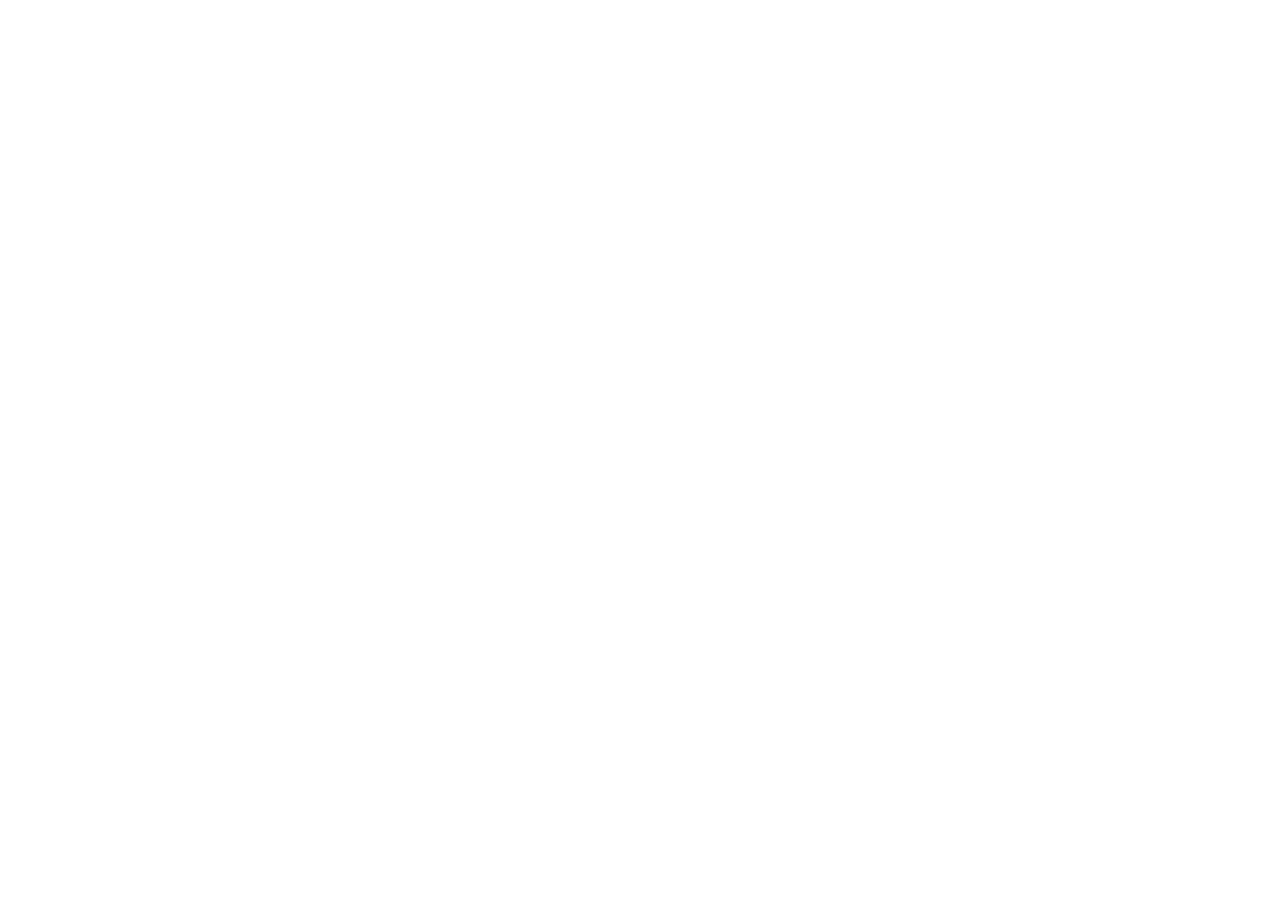
==== docs/index.html @ 09d578be "Starting" ====
<!DOCTYPE html>
<html lang="es">
  <head>
    <meta charset="UTF-8" />
    <meta name="viewport" content="width=device-width, initial-scale=1" />
    <title>Adalab Web Starter Kit</title>
    <link href="https://fonts.googleapis.com/css?family=Roboto&display=swap" rel="stylesheet" />
    
    <link rel="icon" href="./images/favicon.png" />
    <link rel="stylesheet" href="./assets/main-62015576.css">
  </head>

  <body>
    
    <script src="./js/main.js"></script>
  </body>
</html>
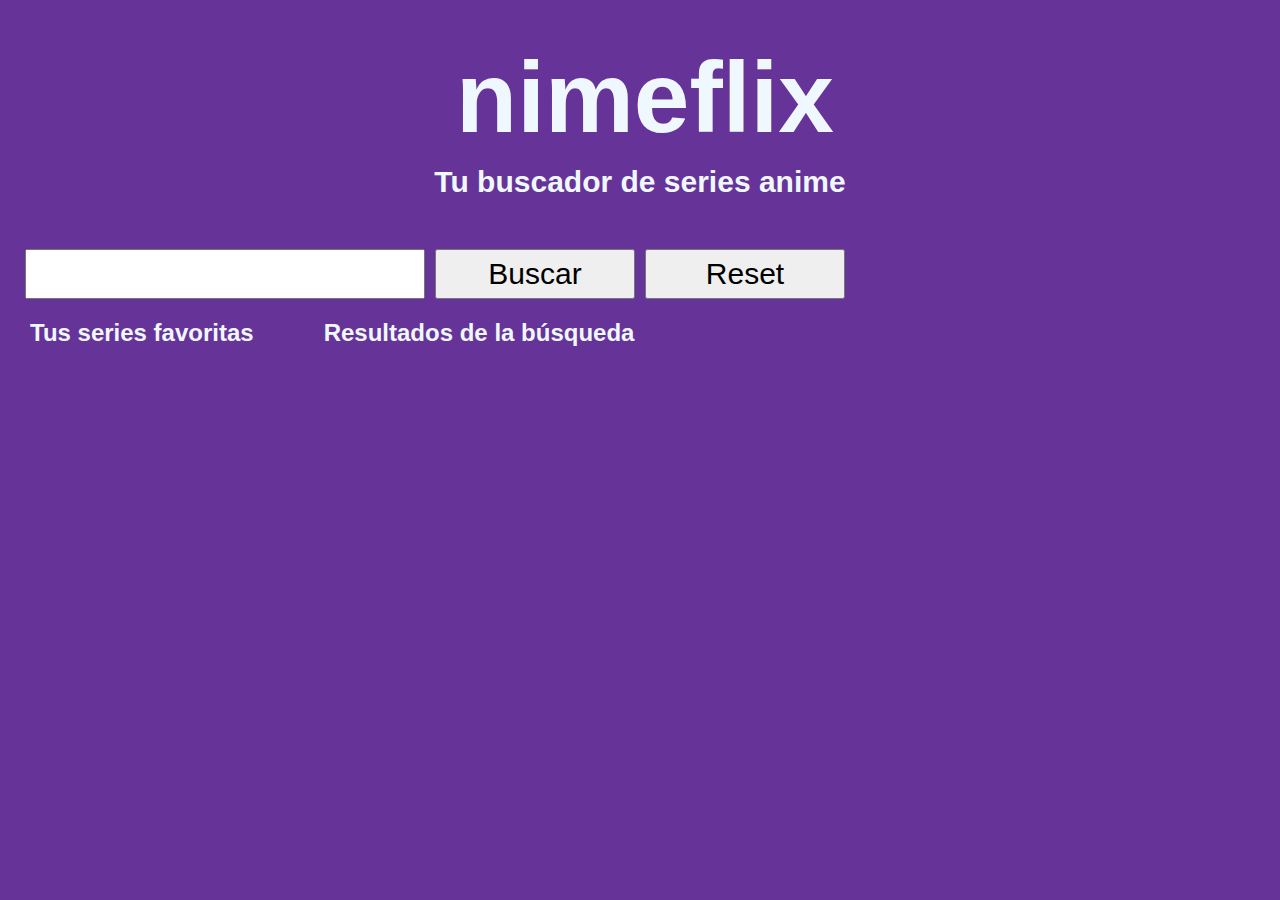
==== commit ea51506e: "Deployed new version of the page to production" ====
--- a/docs/index.html
+++ b/docs/index.html
@@ -3,15 +3,36 @@
   <head>
     <meta charset="UTF-8" />
     <meta name="viewport" content="width=device-width, initial-scale=1" />
-    <title>Adalab Web Starter Kit</title>
-    <link href="https://fonts.googleapis.com/css?family=Roboto&display=swap" rel="stylesheet" />
+    <title>Buscador de series anime</title>  
     
-    <link rel="icon" href="./images/favicon.png" />
-    <link rel="stylesheet" href="./assets/main-62015576.css">
+    <link rel="stylesheet" href="https://cdnjs.cloudflare.com/ajax/libs/font-awesome/6.5.0/css/all.min.css" integrity="sha512-Avb2QiuDEEvB4bZJYdft2mNjVShBftLdPG8FJ0V7irTLQ8Uo0qcPxh4Plq7G5tGm0rU+1SPhVotteLpBERwTkw==" crossorigin="anonymous" referrerpolicy="no-referrer" />
+    <link rel="stylesheet" href="./assets/index-4c2ae88d.css">
   </head>
 
   <body>
+    <main>
+  <h1><i class="fa-solid fa-a fa-flip" style="--fa-animation-duration: 3s;"></i>nimeflix</h1><h2 class="subtitle">Tu buscador de series anime</h2>
+      <div class="div">
+        <input type="text" class="js-input-search input">
+        <button class="js-btn-search btn">Buscar</button>
+        <button class="js-btn-reset btn_reset">Reset</button>
+      </div>
+      <div class="container">        
+          <div>
+            <h2>Tus series favoritas</h2>
+            <ul class="favorite js-container-fav">
+            </ul>
+          </div>
+
+          <div>
+            <h2>Resultados de la búsqueda</h2>
+            <ul class="js-container-gen ul">
+            </ul>
+          </div>
+      </div>
+      
     
+      </main>
     <script src="./js/main.js"></script>
   </body>
 </html>
--- a/docs/assets/index-4c2ae88d.css
+++ b/docs/assets/index-4c2ae88d.css
@@ -0,0 +1 @@
+*{box-sizing:border-box;margin:0;padding:0}*{padding:0;margin:5px;box-sizing:border-box}html{font-family:Arial,Helvetica,sans-serif;background-color:#639;color:#f0f8ff}h1{font-family:Lucida Sans,Lucida Sans Regular,Lucida Grande,Lucida Sans Unicode,Geneva,Verdana,sans-serif;font-size:100px;display:flex;justify-content:center;padding-top:30px;padding-bottom:5px}.subtitle{font-family:Lucida Sans,Lucida Sans Regular,Lucida Grande,Lucida Sans Unicode,Geneva,Verdana,sans-serif;font-size:30px;display:flex;justify-content:center;padding-bottom:40px}.div{display:flex}.input{width:400px;height:50px;font-size:30px}.btn,.btn_reset{width:200px;height:50px;font-size:30px}.container{display:flex;flex-direction:row;gap:50px}.ul{display:flex;flex-wrap:wrap;gap:50px}.fav{border:8px solid rgb(255,187,0);list-style:none;border-radius:5px;margin-bottom:5px;background-color:#000;color:#fff}.show{list-style:none}.icon{font-size:20px;color:#fff}.close-icon-container{width:30px}
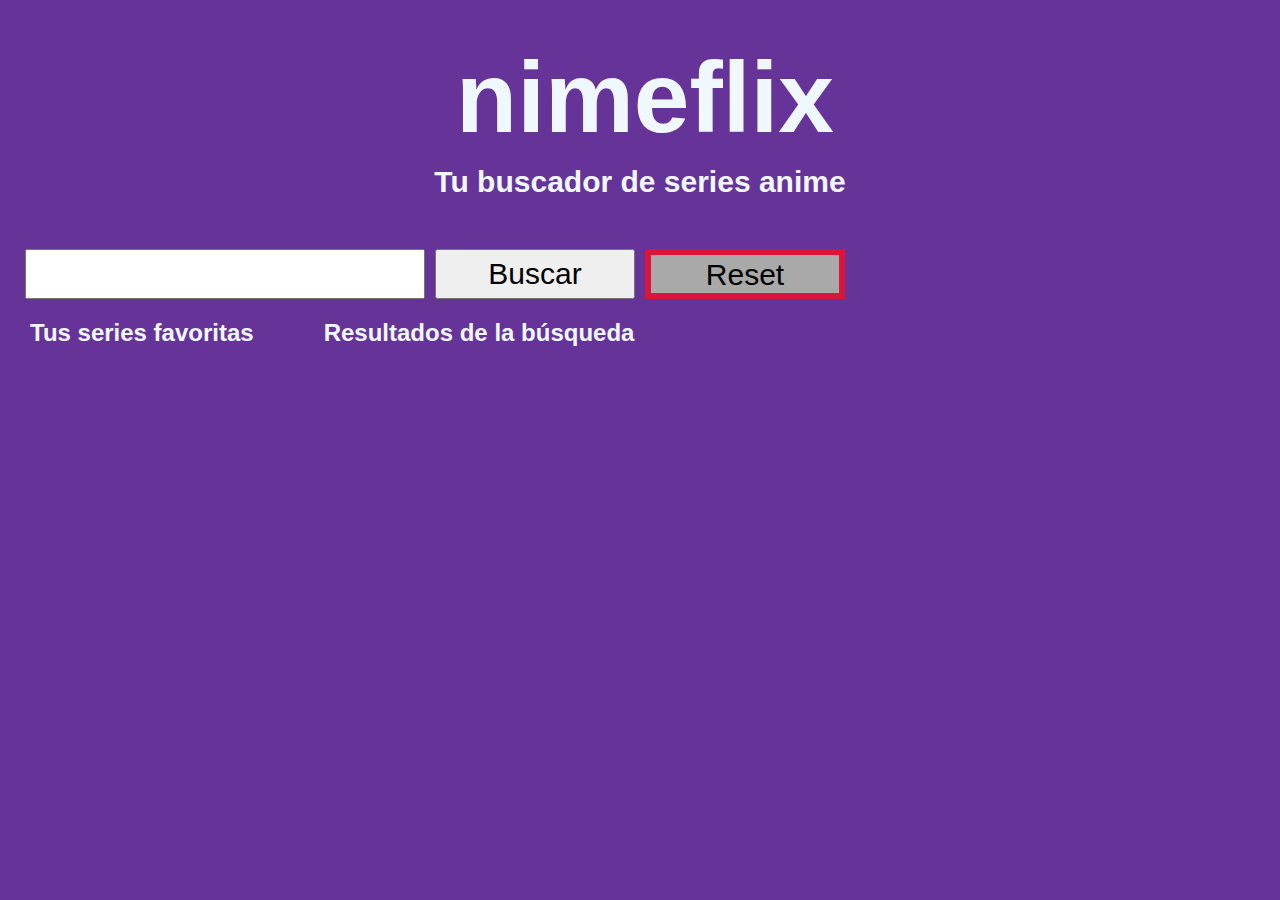
==== commit d8859e93: "Deployed new version of the page to production" ====
--- a/docs/index.html
+++ b/docs/index.html
@@ -6,7 +6,7 @@
     <title>Buscador de series anime</title>  
     
     <link rel="stylesheet" href="https://cdnjs.cloudflare.com/ajax/libs/font-awesome/6.5.0/css/all.min.css" integrity="sha512-Avb2QiuDEEvB4bZJYdft2mNjVShBftLdPG8FJ0V7irTLQ8Uo0qcPxh4Plq7G5tGm0rU+1SPhVotteLpBERwTkw==" crossorigin="anonymous" referrerpolicy="no-referrer" />
-    <link rel="stylesheet" href="./assets/index-4c2ae88d.css">
+    <link rel="stylesheet" href="./assets/index-1b8f6905.css">
   </head>
 
   <body>
--- a/docs/assets/index-1b8f6905.css
+++ b/docs/assets/index-1b8f6905.css
@@ -0,0 +1 @@
+*{box-sizing:border-box;margin:0;padding:0}*{padding:0;margin:5px;box-sizing:border-box}html{font-family:Arial,Helvetica,sans-serif;background-color:#639;color:#f0f8ff}h1{font-family:Lucida Sans,Lucida Sans Regular,Lucida Grande,Lucida Sans Unicode,Geneva,Verdana,sans-serif;font-size:100px;display:flex;justify-content:center;padding-top:30px;padding-bottom:5px}.subtitle{font-family:Lucida Sans,Lucida Sans Regular,Lucida Grande,Lucida Sans Unicode,Geneva,Verdana,sans-serif;font-size:30px;display:flex;justify-content:center;padding-bottom:40px}.div{display:flex}.input{width:400px;height:50px;font-size:30px}.btn{width:200px;height:50px;font-size:30px}.btn_reset{width:200px;height:50px;font-size:30px;border:crimson 6px solid;background-color:#a9a9a9;padding:3px}.container{display:flex;flex-direction:row;gap:50px}.ul{display:flex;flex-wrap:wrap;gap:50px}.fav{border:8px solid rgb(255,187,0);list-style:none;border-radius:5px;margin-bottom:5px;background-color:#000;color:#fff}.show{list-style:none}.icon{font-size:20px;color:#fff}.close-icon-container{width:30px}
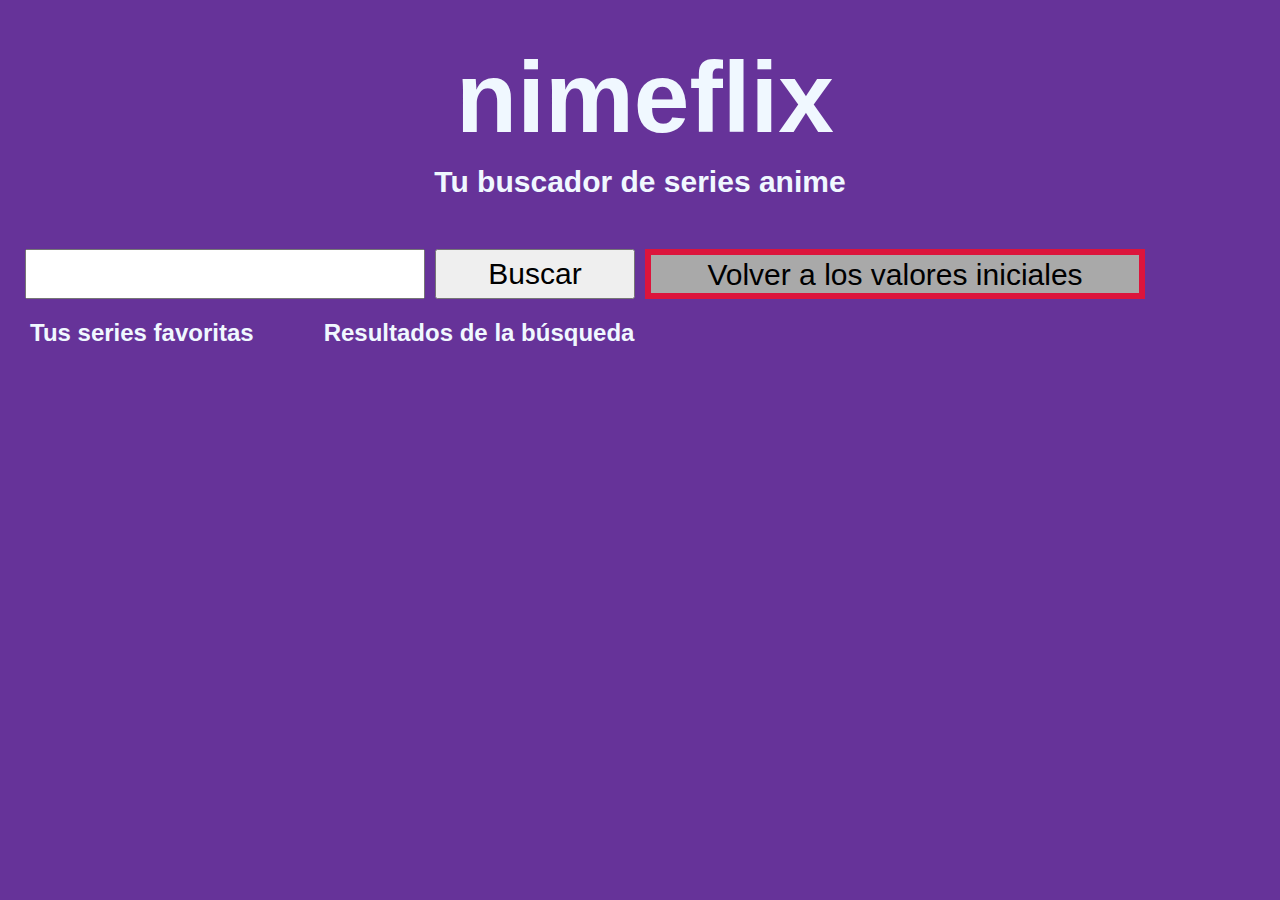
==== commit 2ab6a12f: "Deployed new version of the page to production" ====
--- a/docs/index.html
+++ b/docs/index.html
@@ -6,7 +6,7 @@
     <title>Buscador de series anime</title>  
     
     <link rel="stylesheet" href="https://cdnjs.cloudflare.com/ajax/libs/font-awesome/6.5.0/css/all.min.css" integrity="sha512-Avb2QiuDEEvB4bZJYdft2mNjVShBftLdPG8FJ0V7irTLQ8Uo0qcPxh4Plq7G5tGm0rU+1SPhVotteLpBERwTkw==" crossorigin="anonymous" referrerpolicy="no-referrer" />
-    <link rel="stylesheet" href="./assets/index-1b8f6905.css">
+    <link rel="stylesheet" href="./assets/index-2a5b3fb2.css">
   </head>
 
   <body>
@@ -15,7 +15,7 @@
       <div class="div">
         <input type="text" class="js-input-search input">
         <button class="js-btn-search btn">Buscar</button>
-        <button class="js-btn-reset btn_reset">Reset</button>
+        <button class="js-btn-reset btn_reset">Volver a los valores iniciales</button>
       </div>
       <div class="container">        
           <div>
--- a/docs/assets/index-2a5b3fb2.css
+++ b/docs/assets/index-2a5b3fb2.css
@@ -0,0 +1 @@
+*{box-sizing:border-box;margin:0;padding:0}*{padding:0;margin:5px;box-sizing:border-box}html{font-family:Arial,Helvetica,sans-serif;background-color:#639;color:#f0f8ff}h1{font-family:Lucida Sans,Lucida Sans Regular,Lucida Grande,Lucida Sans Unicode,Geneva,Verdana,sans-serif;font-size:100px;display:flex;justify-content:center;padding-top:30px;padding-bottom:5px}.subtitle{font-family:Lucida Sans,Lucida Sans Regular,Lucida Grande,Lucida Sans Unicode,Geneva,Verdana,sans-serif;font-size:30px;display:flex;justify-content:center;padding-bottom:40px}.div{display:flex}.input{width:400px;height:50px;font-size:30px}.btn{width:200px;height:50px;font-size:30px}.btn_reset{width:500px;height:50px;font-size:30px;border:crimson 6px solid;background-color:#a9a9a9;padding:3px}.container{display:flex;flex-direction:row;gap:50px}.ul{display:flex;flex-wrap:wrap;gap:50px}.fav{border:8px solid rgb(255,187,0);list-style:none;border-radius:5px;margin-bottom:5px;background-color:#000;color:#fff}.show{list-style:none}.icon{font-size:20px;color:#fff}.close-icon-container{width:30px}
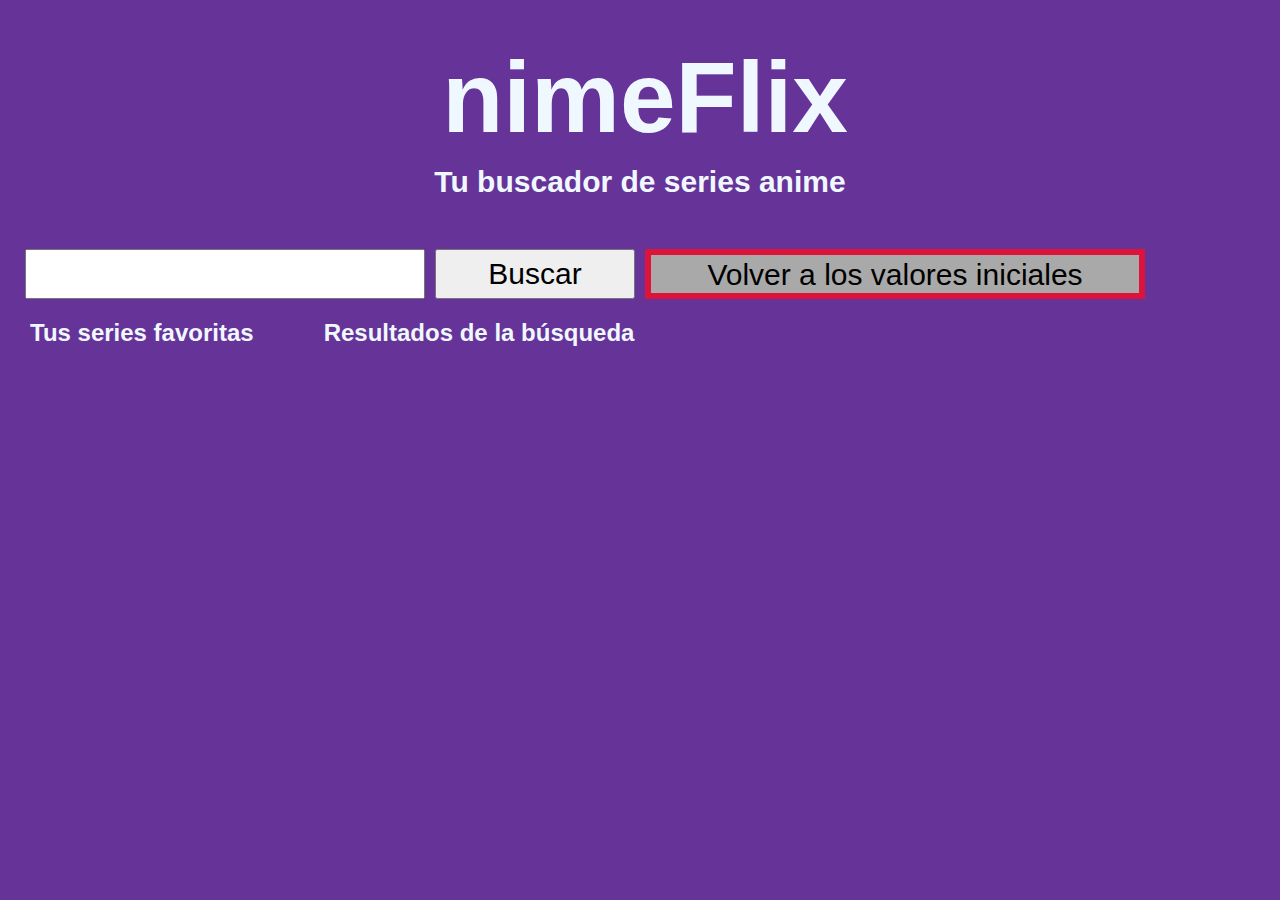
==== commit ca3f2e41: "Details" ====
--- a/docs/index.html
+++ b/docs/index.html
@@ -11,7 +11,7 @@
 
   <body>
     <main>
-  <h1><i class="fa-solid fa-a fa-flip" style="--fa-animation-duration: 3s;"></i>nimeflix</h1><h2 class="subtitle">Tu buscador de series anime</h2>
+  <h1><i class="fa-solid fa-a fa-flip" style="--fa-animation-duration: 3s;"></i>nimeFlix</h1><h2 class="subtitle">Tu buscador de series anime</h2>
       <div class="div">
         <input type="text" class="js-input-search input">
         <button class="js-btn-search btn">Buscar</button>
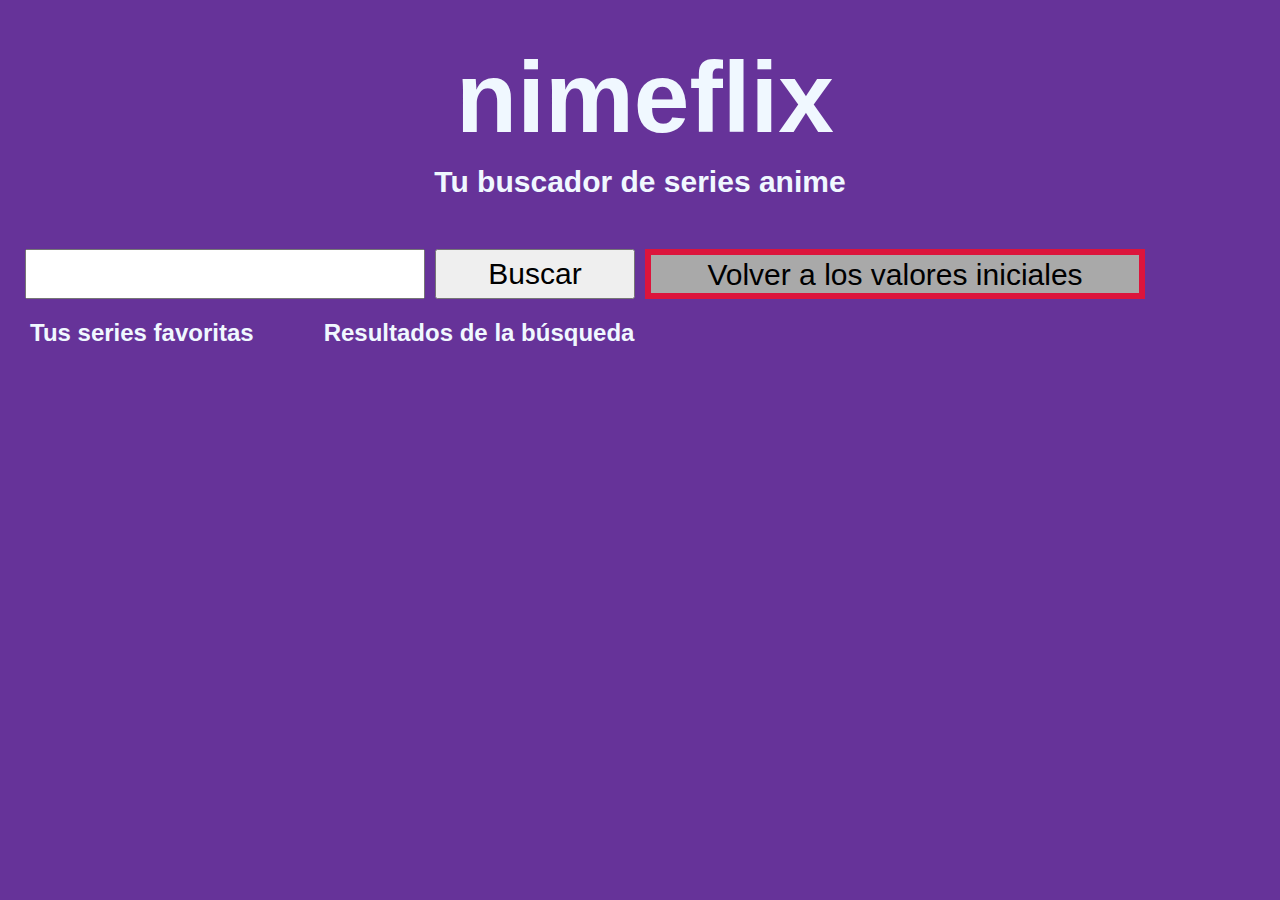
==== commit 24281d06: "Deployed new version of the page to production" ====
--- a/docs/index.html
+++ b/docs/index.html
@@ -11,7 +11,7 @@
 
   <body>
     <main>
-  <h1><i class="fa-solid fa-a fa-flip" style="--fa-animation-duration: 3s;"></i>nimeFlix</h1><h2 class="subtitle">Tu buscador de series anime</h2>
+  <h1><i class="fa-solid fa-a fa-flip" style="--fa-animation-duration: 3s;"></i>nimeflix</h1><h2 class="subtitle">Tu buscador de series anime</h2>
       <div class="div">
         <input type="text" class="js-input-search input">
         <button class="js-btn-search btn">Buscar</button>
